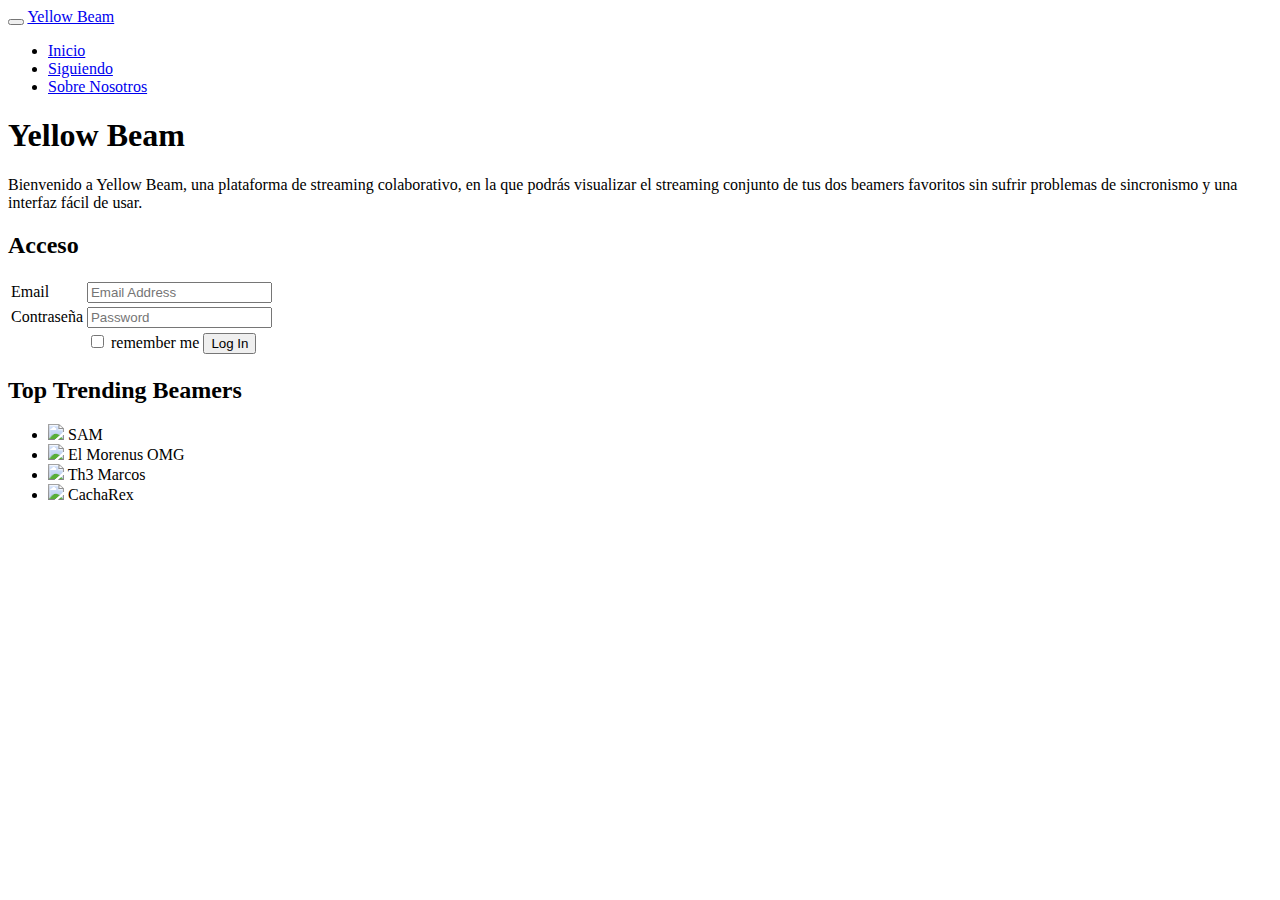
==== src/main/resources/static/index.html @ 4e148a2c "Add files via upload" ====
<!DOCTYPE html>
<html>

<head>
  <meta http-equiv="REFRESH" content="0;URL=inicio.html">

  <meta charset="utf-8">
  <meta http-equiv="cache-control" content="no-cache">
  <meta http-equiv="pragma" content="no-cache">
  <meta http-equiv="expires" content="0">
  <meta name="viewport" content="width=device-width, initial-scale=1, shrink-to-fit=no">
  <link rel="shortcut icon" href="/img/boton-de-reproduccion-de-video.png" type="image/png">

  <!-- WebJars -->
  <link rel="stylesheet" href="/webjars/bootstrap/dist/css/bootstrap.min.css">
  <link rel="stylesheet" href="/webjars/demo-console/index.css">
  <link rel="stylesheet" href="/webjars/ekko-lightbox/dist/ekko-lightbox.min.css">
  <script src="/webjars/jquery/dist/jquery.min.js"></script>
  <script src="/webjars/bootstrap/dist/js/bootstrap.min.js"></script>
  <script src="/webjars/demo-console/index.js"></script>
  <script src="/webjars/ekko-lightbox/dist/ekko-lightbox.min.js"></script>
  <script src="/webjars/webrtc-adapter/release/adapter.js"></script>

  <!-- Kurento -->
  <link rel="stylesheet" href="/css/kurento.css">
  <script src="/js/kurento-utils.min.js"></script> <!-- JAR from Maven -->
  <script src="/js/index.js"></script>

  <title>Yellow Beam</title>
</head>

<body>
  <header>
      <div class="navbar navbar-inverse navbar-fixed-top">
        <div class="">
          <div class="navbar-header">
            <button type="button" class="navbar-toggle" data-toggle="collapse"
                data-target=".navbar-collapse"></button>
            <a class="navbar-brand" href=".">Yellow Beam</a>
          </div>
          <div class="collapse navbar-collapse" id="bs-example-navbar-collapse-1">
            <ul class="nav navbar-nav navbar-left">
              <li>
                <a href="inicio.html">Inicio</a>
              </li>
              <li>
                <a href="siguiendo.html">Siguiendo</a>
              </li>
              <li>
                <a href="about.html">Sobre Nosotros</a>
              </li>
            </ul>
          </div>
        </div>
      </div>
    </header>
  
</body>

</html>
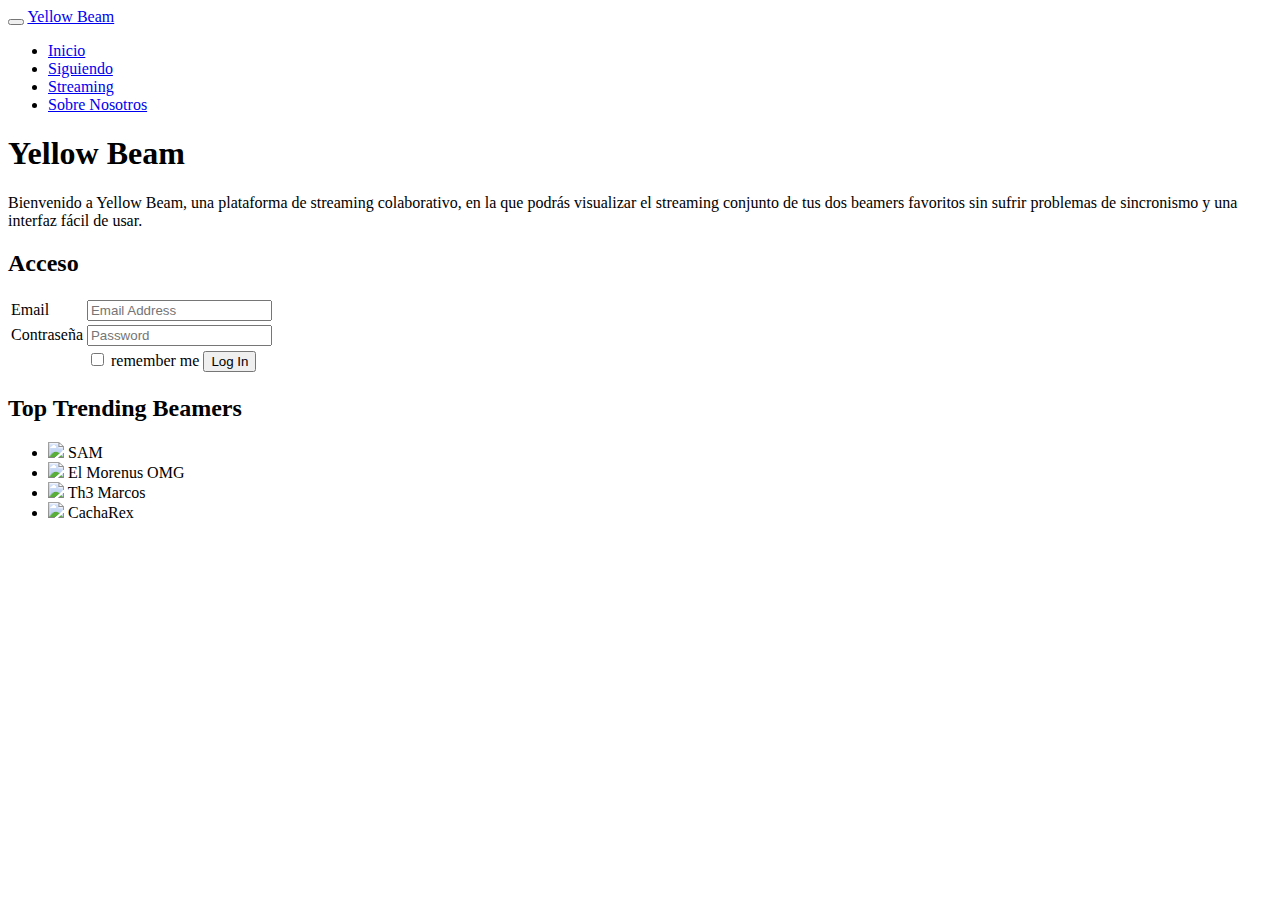
==== commit beeceaa8: "added streaming.html and streaming.js (streamer view)" ====
--- a/src/main/resources/static/index.html
+++ b/src/main/resources/static/index.html
@@ -47,6 +47,9 @@
                 <a href="siguiendo.html">Siguiendo</a>
               </li>
               <li>
+                <a href="streaming.html">Streaming</a>
+              </li>
+              <li>
                 <a href="about.html">Sobre Nosotros</a>
               </li>
             </ul>
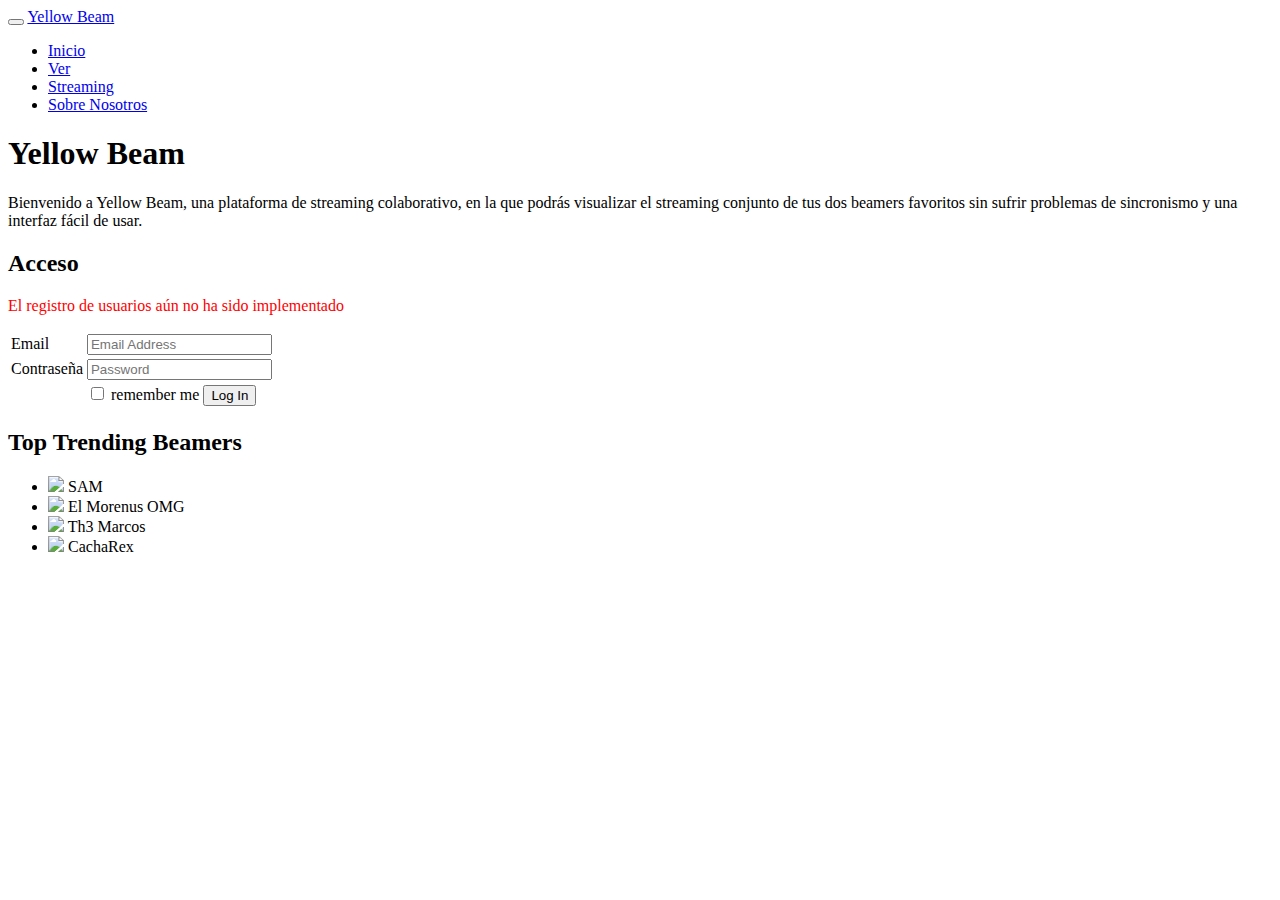
==== commit 97ead3c3: "Added two streams listening" ====
--- a/src/main/resources/static/index.html
+++ b/src/main/resources/static/index.html
@@ -24,7 +24,6 @@
   <!-- Kurento -->
   <link rel="stylesheet" href="/css/kurento.css">
   <script src="/js/kurento-utils.min.js"></script> <!-- JAR from Maven -->
-  <script src="/js/index.js"></script>
 
   <title>Yellow Beam</title>
 </head>
@@ -44,7 +43,7 @@
                 <a href="inicio.html">Inicio</a>
               </li>
               <li>
-                <a href="siguiendo.html">Siguiendo</a>
+                <a href="chooseStreaming.html">Ver</a>
               </li>
               <li>
                 <a href="streaming.html">Streaming</a>
